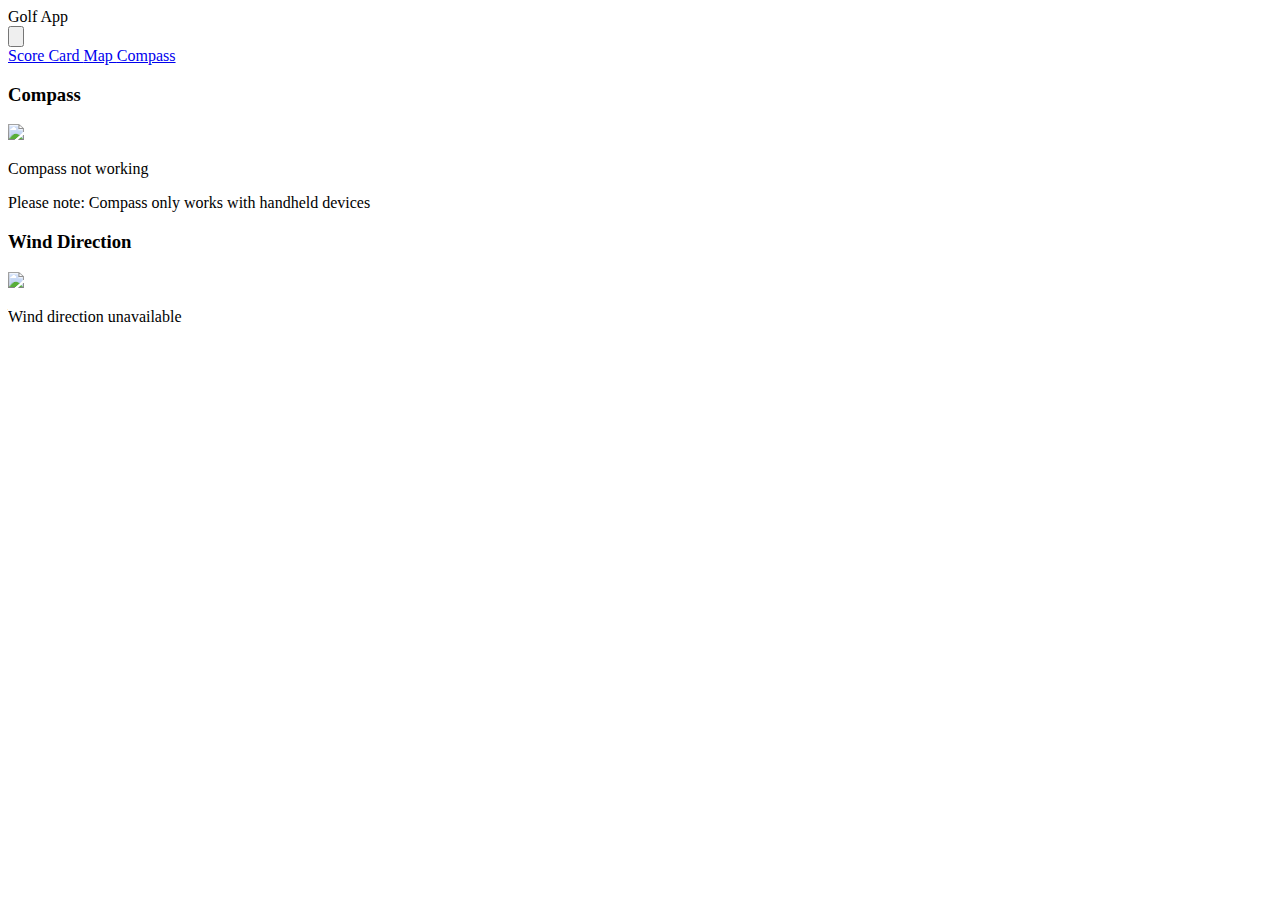
==== assets/index.html @ 723461a7 "asd" ====
<!DOCTYPE html>
<html lang="en">
<head>
    <meta charset="UTF-8">
    <meta name="viewport" content="width=device-width, initial-scale=1, shrink-to-fit=no">
    <title>Golf App</title>

  
    <link
      rel="stylesheet"
      href="https://use.fontawesome.com/releases/v5.8.1/css/all.css"
      integrity="sha384-50oBUHEmvpQ+1lW4y57PTFmhCaXp0ML5d60M1M7uH2+nqUivzIebhndOJK28anvf"
      crossorigin="anonymous"
    />
    <link
      href="https://fonts.googleapis.com/css?family=Open+Sans&display=swap"
      rel="stylesheet"
    />
  <link href="https://unpkg.com/tailwindcss@^1.0/dist/tailwind.min.css" rel="stylesheet">

  <link href="./style.css" rel="stylesheet">

</head>
<body>




<nav class="flex items-center justify-between flex-wrap bg-green-700 p-6">
  <div class="flex items-center flex-shrink-0 text-white mr-6">
    <span class="text-2xl text-white tracking-widest pr-2 font-bold">Golf App</span>
    <i class="fa fa-golf-ball fa-2x text-white"></i>
  </div>
  <div class="block lg:hidden">
    <button class="flex items-center px-3 py-2 border rounded text-teal-200 border-teal-400 hover:text-white hover:border-white">
      <svg class="fill-current h-3 w-3" viewBox="0 0 20 20" xmlns="http://www.w3.org/2000/svg"><title>Menu</title><path d="M0 3h20v2H0V3zm0 6h20v2H0V9zm0 6h20v2H0v-2z"/></svg>
    </button>
  </div>
  <div class="lg:ml-10 w-full block flex-grow lg:flex lg:items-center lg:w-auto">
    <div class="text-base lg:flex-grow">
      <a href="#responsive-header" class="block mt-4 lg:inline-block lg:mt-0 text-teal-200 hover:text-white mr-4">
        Score Card
      </a>
      <a href="#responsive-header" class="block mt-4 lg:inline-block lg:mt-0 text-teal-200 hover:text-white mr-4">
        Map
      </a>
      <a href="#responsive-header" class="block mt-4 lg:inline-block lg:mt-0 text-teal-200 hover:text-white">
        Compass
      </a>
    </div>

  </div>
</nav>

<div class="flex mb-4">

  <div class="container w-1/2 lg:w-1/4">
    <h3 class="text-2xl px-2 compassheading">Compass</h3>
    <div>
        <div class = "text-center compassdisplay">
            <img class ="arrow" src="./assets/pngfuel.com.png">
            <p id = "degree"> Compass not working</p>
            <p id = "plÍeasenote"> Please note: Compass only works with handheld devices</p>
        </div>
        
       
    </div>
    
  
  </div>
  
  <div class="container w-1/2 lg:w-3/4">
    <h3 class="text-2xl px-2 compassheading">Wind Direction</h3>
    <div>
        <div class = "text-center compassdisplay">
            <img class ="arrow" src="https://img.pngio.com/wind-direction-arrows-png-7-png-image-wind-direction-png-512_512.png">
            <p id = "degree"> Wind direction unavailable</p>
        </div>
        
        <script src="compass.js"></script>
    </div>
   
  
  </div>








    



  









  <!-- Optional JavaScript -->
    <!-- jQuery first, then Popper.js, then Bootstrap JS -->
    <script src="https://code.jquery.com/jquery-3.4.1.min.js"></script>
    <script src="https://cdn.jsdelivr.net/npm/popper.js@1.16.0/dist/umd/popper.min.js" integrity="sha384-Q6E9RHvbIyZFJoft+2mJbHaEWldlvI9IOYy5n3zV9zzTtmI3UksdQRVvoxMfooAo" crossorigin="anonymous"></script>
    <script src="https://stackpath.bootstrapcdn.com/bootstrap/4.4.1/js/bootstrap.min.js" integrity="sha384-wfSDF2E50Y2D1uUdj0O3uMBJnjuUD4Ih7YwaYd1iqfktj0Uod8GCExl3Og8ifwB6" crossorigin="anonymous"></script>
    
    <script src="https://cdnjs.cloudflare.com/ajax/libs/moment.js/2.24.0/moment.min.js"></script>
    <script src="script1.js"></script>


    

</body>

</html>
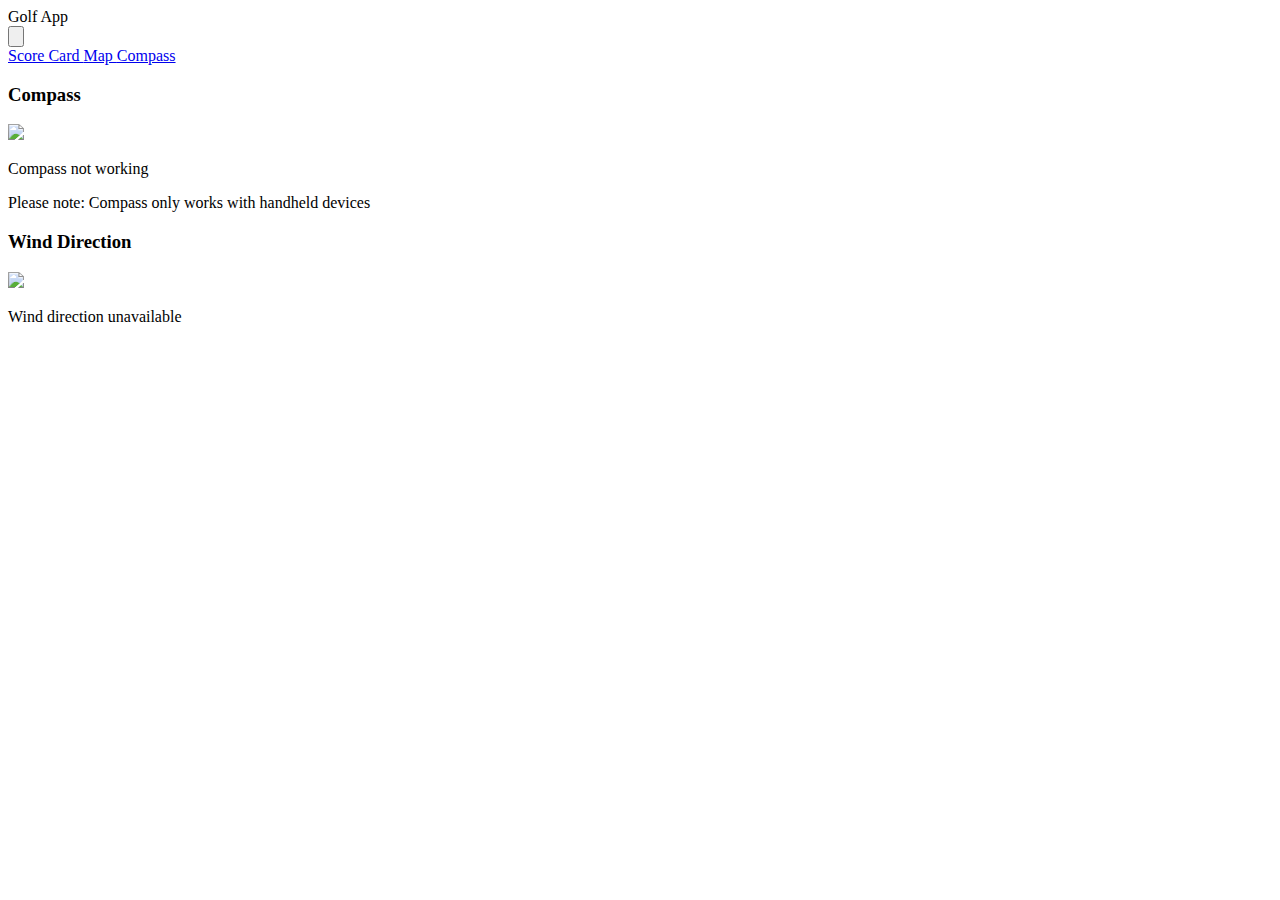
==== commit 2f1fa7b6: "asd" ====
--- a/assets/index.html
+++ b/assets/index.html
@@ -58,7 +58,7 @@
     <h3 class="text-2xl px-2 compassheading">Compass</h3>
     <div>
         <div class = "text-center compassdisplay">
-            <img class ="arrow" src="./assets/pngfuel.com.png">
+            <img class ="arrowimg" id ="arrow" src="./assets/pngfuel.com.png">
             <p id = "degree"> Compass not working</p>
             <p id = "plÍeasenote"> Please note: Compass only works with handheld devices</p>
         </div>
@@ -73,7 +73,7 @@
     <h3 class="text-2xl px-2 compassheading">Wind Direction</h3>
     <div>
         <div class = "text-center compassdisplay">
-            <img class ="arrow" src="https://img.pngio.com/wind-direction-arrows-png-7-png-image-wind-direction-png-512_512.png">
+            <img class ="arrowimg" id ="arrow" src="https://img.pngio.com/wind-direction-arrows-png-7-png-image-wind-direction-png-512_512.png">
             <p id = "degree"> Wind direction unavailable</p>
         </div>
         
